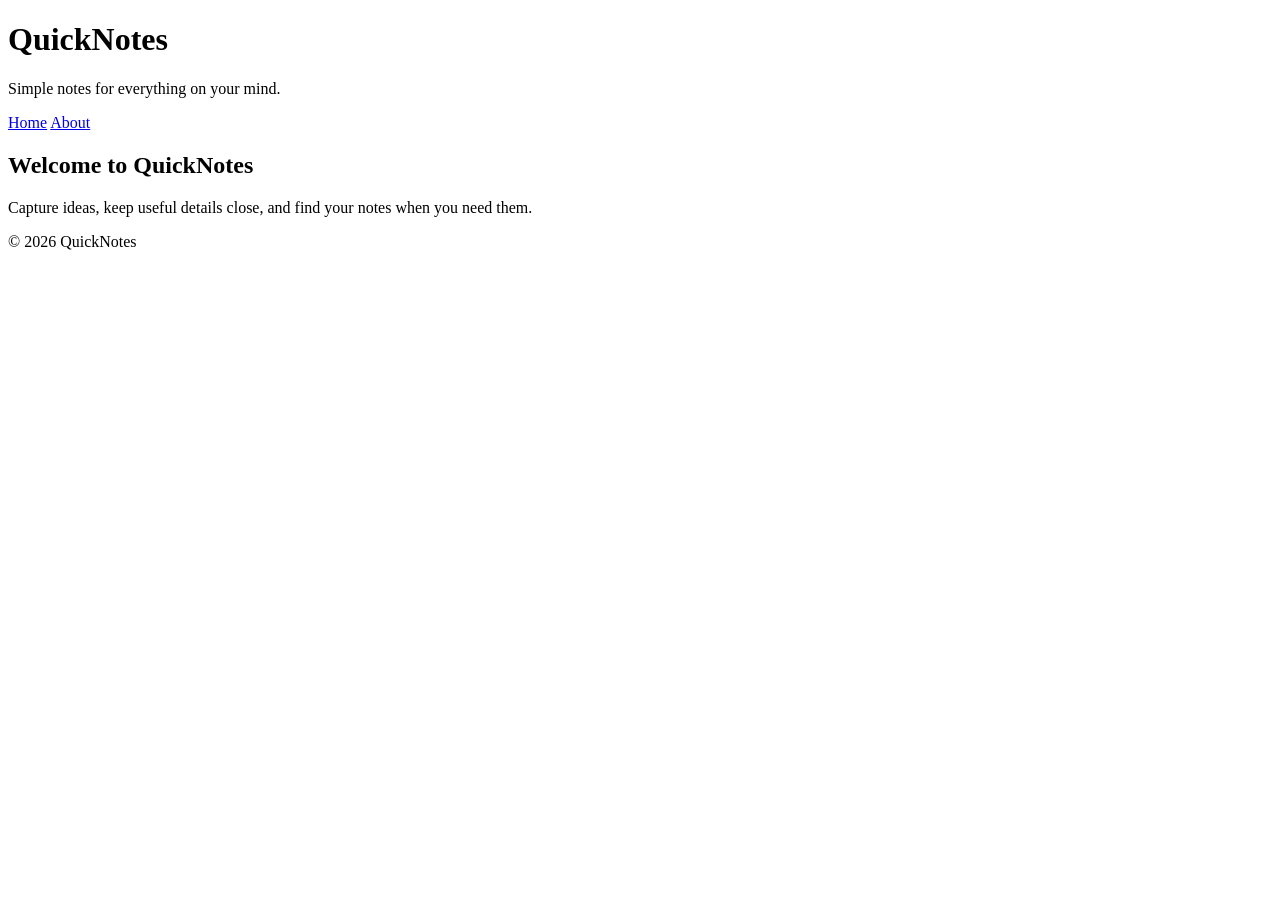
==== day2/index.html @ fa9b3897 "Day 2 assignment" ====
<!doctype html>
<html lang="en">
<head>
    <meta charset="utf-8">
    <meta name="viewport" content="width=device-width, initial-scale=1">
    <title>QuickNotes</title>
    <link rel="stylesheet" href="styles.css">
</head>
<body>
    <header>
        <h1>QuickNotes</h1>
        <p>Simple notes for everything on your mind.</p>
        <nav aria-label="Main navigation">
            <a href="index.html">Home</a>
            <a href="about.html">About</a>
        </nav>
    </header>

    <main>
        <h2>Welcome to QuickNotes</h2>
        <p>Capture ideas, keep useful details close, and find your notes when you need them.</p>
    </main>

    <footer>
        <p>&copy; 2026 QuickNotes</p>
    </footer>
</body>
</html>
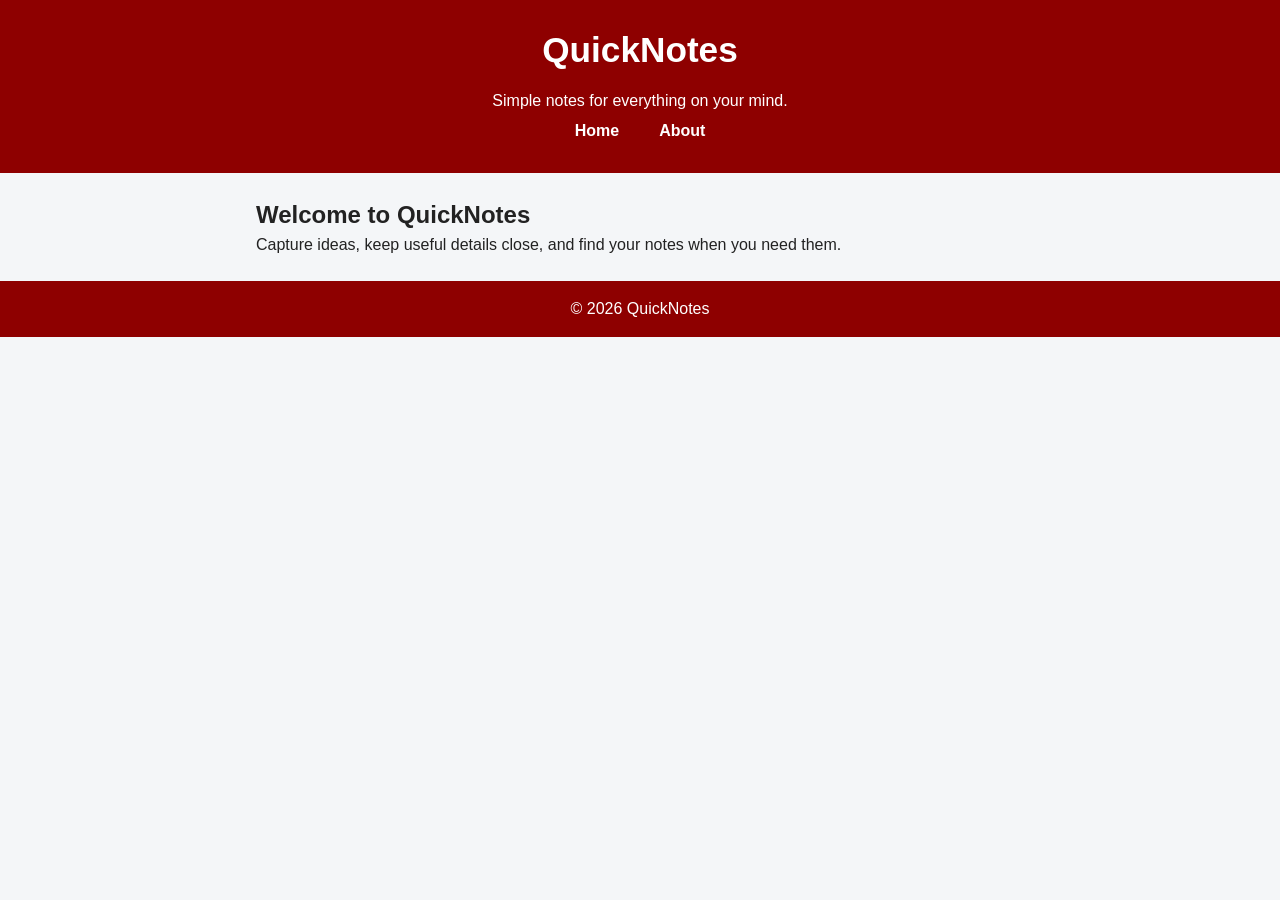
==== commit 8b172252: "Fix stylesheet link and correct class attribute in about.html" ====
--- a/day2/index.html
+++ b/day2/index.html
@@ -4,7 +4,7 @@
     <meta charset="utf-8">
     <meta name="viewport" content="width=device-width, initial-scale=1">
     <title>QuickNotes</title>
-    <link rel="stylesheet" href="styles.css">
+    <link rel="stylesheet" href="style.css">
 </head>
 <body>
     <header>
--- a/day2/style.css
+++ b/day2/style.css
@@ -0,0 +1,162 @@
+/* 1. Reset and base body styles */
+*,
+*::before,
+*::after {
+    box-sizing: border-box;
+    margin: 0;
+    padding: 0;
+}   
+
+body {
+    margin: 0;
+    font-family: "Segoe UI" , Arial, sans-serif;
+    background-color: #f4f6f8;
+    color: #222;
+    line-height: 1.5;
+}
+
+/* 2. Header styles */
+header {
+    background-color: #8e0000;
+    color: white;
+    padding: 24px 16px;
+    text-align: center;
+}
+
+header h1 {
+    margin: 0 0 12px;
+    font-size: 2.2rem;
+}
+
+/* 3. Navigation styles */
+nav {
+    display: flex;
+    justify-content: center;    
+    gap: 16px;
+}
+
+nav a {
+    color: white;
+    text-decoration: none;
+    font-weight: bold;
+    padding: 6px 12px;
+    border-radius: 6px;
+    transition: background-color 0.3s ease;
+}
+
+nav a:hover {
+    background-color: rgba(255, 255, 255, 0.25);
+}
+
+/* 4. Centered main and white section styles */
+main {
+    max-width: 800px;
+    margin: 24px auto;
+    padding: 0 16px;
+}
+
+section {
+    background-color: white;
+    padding: 20px;
+    margin-bottom: 20px;
+    border-radius: 10px;
+    box-shadow: 0 2px 4px rgba(0, 0, 0, 0.08);
+}
+
+/* 5. Features list as a responsive grid of cards */
+.features {
+    list-style-type: none;
+    padding: 0;
+    display: grid;
+    grid-template-columns: repeat(auto-fit, minmax(250px, 1fr));
+    gap: 16px;
+}
+
+.features li {
+    background-color: #fffbe6;
+    padding: 16px;
+    border-radius: 6px;
+    box-shadow: 6px 3px rgba(0, 0, 0, 0.1);
+    transition: transform 0.2s ease, box-shadow 0.2s ease;
+}
+
+/* 6. Shortcuts table */
+table {
+    width: 100%;
+    border-collapse: collapse;
+    margin-top: 16px;
+}
+
+th,
+td {
+    border: 1px solid #ddd;
+    padding: 10px;
+    text-align: left;
+}
+th {
+    background-color: #f0f0f0;
+}
+
+/* 7. Feedback form: fields stacked, full width, and styled submit button */
+form {
+    display: flex;
+    flex-direction: column;
+    gap: 8px;
+}
+
+form label {
+    font-weight: bold;
+}
+
+form input,
+form textarea,
+form select {
+    width: 100%;
+    padding: 10px;
+    border: 1px solid #ccc;
+    border-radius: 6px;
+    font-size: 1rem;
+    font-family: inherit;
+}
+
+/* 8. Buttons with a transition */
+button,
+input[type="submit"] {
+    background-color: #0ba184;
+    color: white;
+    border: none;
+    padding: 10px 18px;
+    border-radius: 6px;
+    cursor: pointer;
+    font-size: 1rem;
+    transition: background-color 0.3s ease, transform 0.2s ease;
+}
+
+button:hover {
+    background-color: #088a70;
+    transform: translateY(-2px);
+}
+
+footer {
+    text-align: center;
+    padding: 16px;
+    background-color: #8e0000;
+    color: white;
+    margin-top: 24px;
+}
+
+/* 9. Phones: smaller header text and padding */
+@media (max-width: 600px) {
+    header h1 {
+        font-size: 1.8rem;
+    }
+
+    header {
+        padding: 12px 8px;
+    }
+
+    header nav {
+        flex-direction: column;
+        gap: 8px;
+    }
+}
